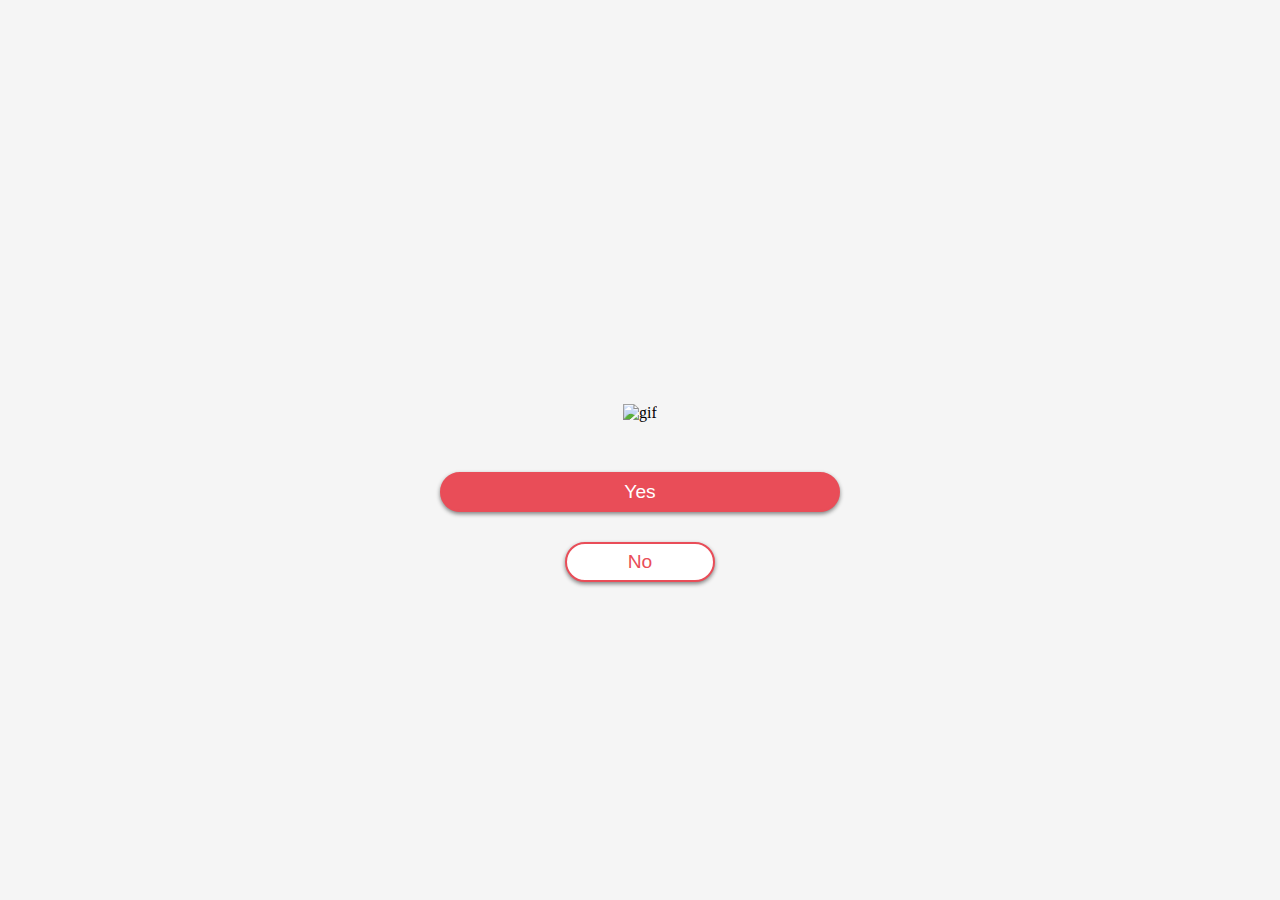
==== index.html @ 4c4f6a6a "thi" ====
<!DOCTYPE html>
<html lang="en">
<head>
    <meta charset="UTF-8">
    <meta name="viewport" content="width=device-width, initial-scale=1.0">
    <title>Đăng Khoa</title>
    <link rel="stylesheet" href="style.css"/>
</head>
<body>
    <div class="wrapper">
        <h2 class="question" id="question"></h2>
        <img class="gif" alt="gif" src="https://i.giphy.com/media/v1.Y2lkPTc5MGI3NjExbjJvdWZzYXc1NGJ6aGp1cDE3b2dyNnVzOGN1andkMjVrMmRzeGwwZSZlcD12MV9pbnRlcm5hbF9naWZfYnlfaWQmY3Q9Zw/3OhXBaoR1tVPW/giphy.gif" />
        <div class="btn-group">
            <button class="yes-btn">Yes</button>
            <button class="no-btn">No</button>
        </div>
    </div>
    <script src="script.js"></script>
</body>
</html>
---- style.css ----
* {
    margin: 0;
    padding: 0;
    box-sizing: border-box;
}

body {
    display: flex;
    justify-content: center;
    align-items: center;
    min-height: 100vh;
    background: whitesmoke;
}

.wrapper {
    position: relative;
    width: 100%;
    max-width: 400px;
    text-align: center;
}

h2 {
    font-size: 2em;
    color: #e94d58;
    margin: 15px 0;
}

.gif {
    width: 100%;
    max-width: 300px;
}

.btn-group {
    margin-top: 50px;
    position: relative;
    height: 40px;
    display: flex;
}

.btn-group button {
  flex: 1;
}

button {
    width: 150px;
    height: inherit;
    color: white;
    font-size: 1.2em;
    border-radius: 30px;
    outline: none;
    cursor: pointer;
    box-shadow: 0 2px 4px gray;
    border: 2px solid #e94d58;
}

button.yes-btn {
    background: #e94d58;
}

button.no-btn {
    background: white;
    color: #e94d58;
    position: absolute;
    left: 50%;
    transform: translateX(-50%);
    margin-top: 70px;
}
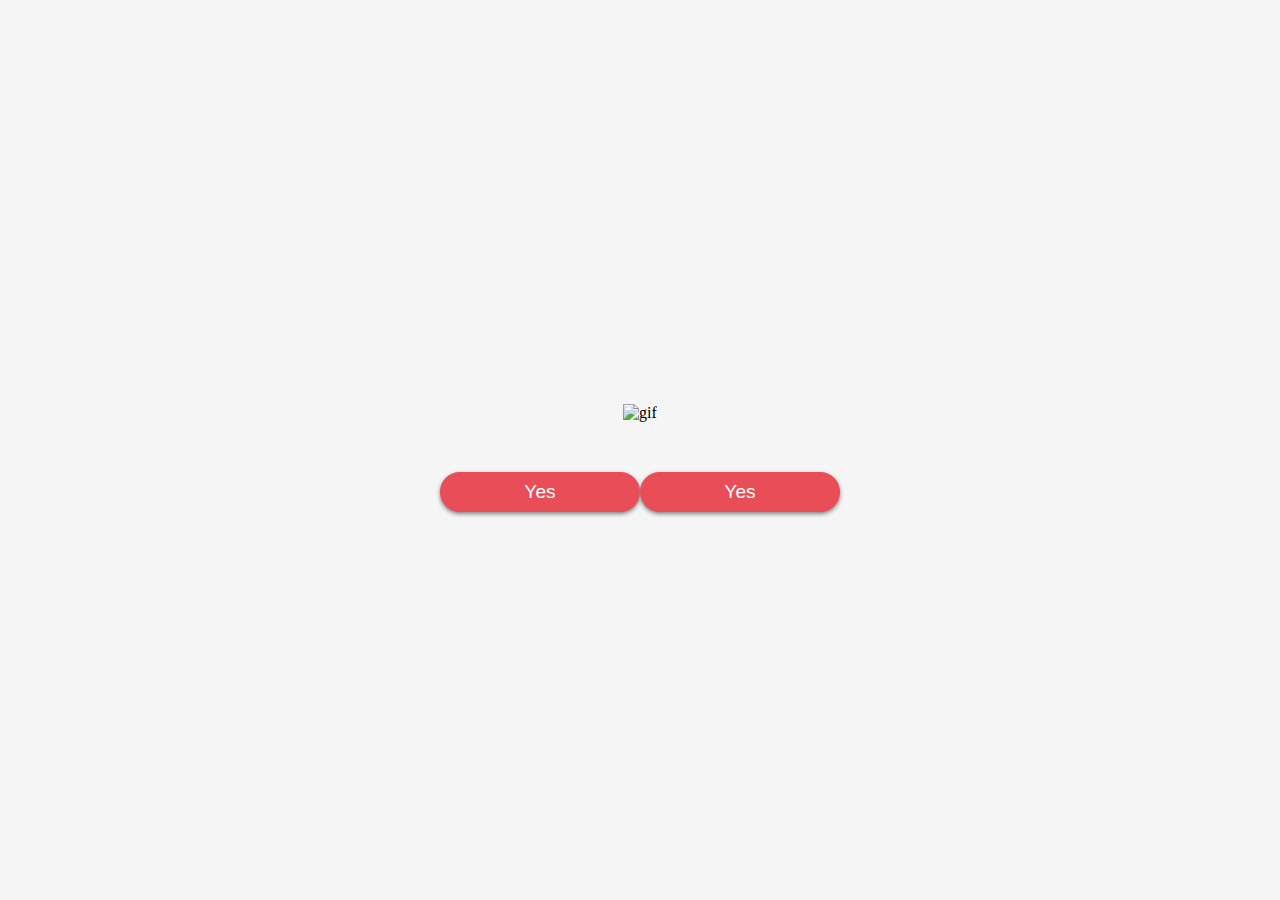
==== commit a8d34f87: "double yes" ====
--- a/index.html
+++ b/index.html
@@ -12,7 +12,8 @@
         <img class="gif" alt="gif" src="https://i.giphy.com/media/v1.Y2lkPTc5MGI3NjExbjJvdWZzYXc1NGJ6aGp1cDE3b2dyNnVzOGN1andkMjVrMmRzeGwwZSZlcD12MV9pbnRlcm5hbF9naWZfYnlfaWQmY3Q9Zw/3OhXBaoR1tVPW/giphy.gif" />
         <div class="btn-group">
             <button class="yes-btn">Yes</button>
-            <button class="no-btn">No</button>
+            <button class="yes-btn">Yes</button>
+            <!-- <button class="no-btn">No</button> -->
         </div>
     </div>
     <script src="script.js"></script>
